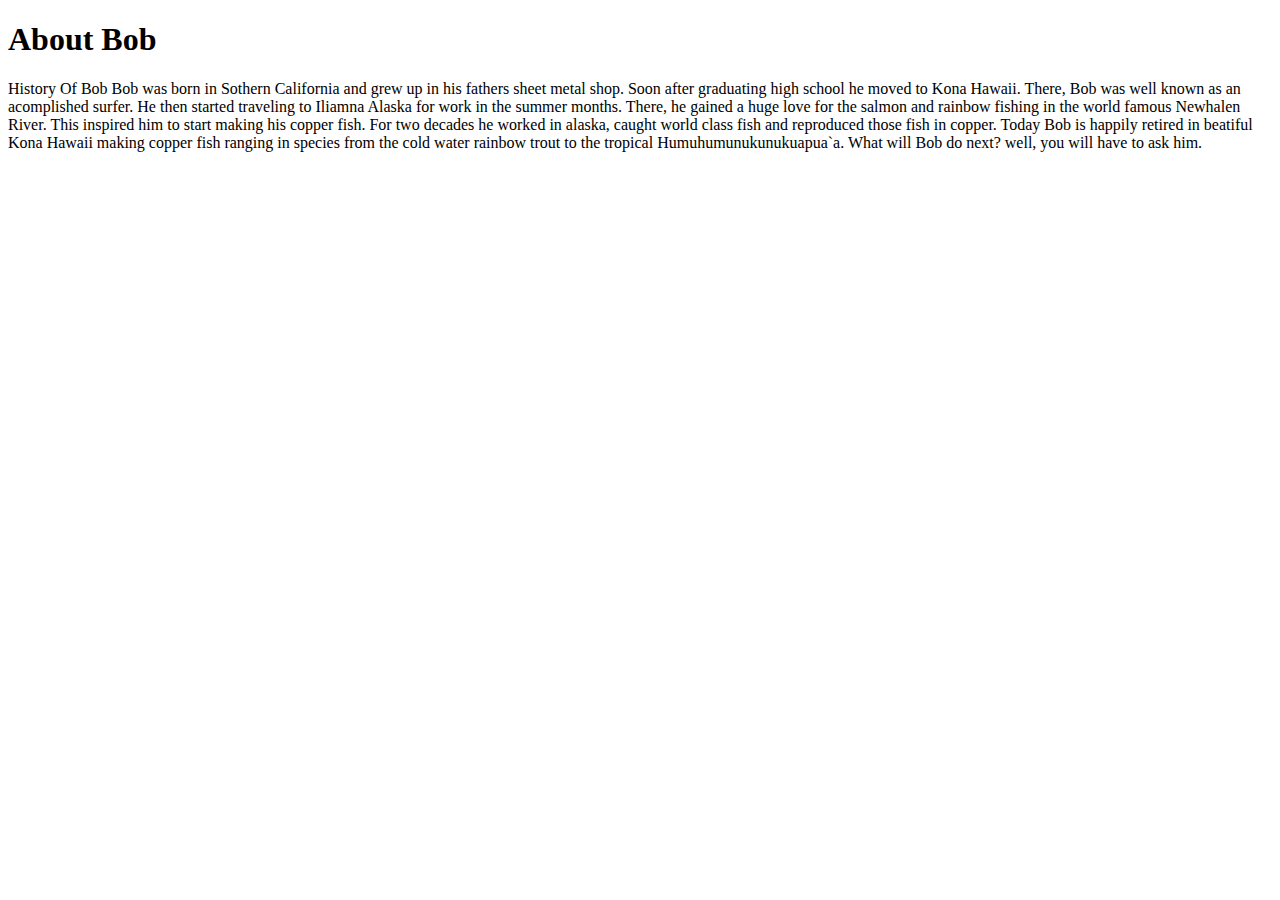
==== about.html @ 16e113c2 "init commit" ====
<!DOCTYPE html>
<html lang="en">
<head>
	<meta charset="UTF-8">
	<meta name="viewport" content="width=device-width, initial-scale=1.0">
	<title>Document</title>
</head>
<body>
	<h1>About Bob </h1>
History Of Bob 
Bob was born in Sothern California and grew up in his fathers sheet metal shop. Soon after graduating high school he moved to Kona Hawaii. There, Bob was well known as an acomplished surfer. He then started traveling to Iliamna Alaska for work in the summer months. There, he gained a huge love for the salmon and rainbow fishing in the world famous Newhalen River. This inspired him to start making his copper fish. For two decades he worked in alaska, caught world class fish and reproduced those fish in copper. Today Bob is happily retired in beatiful Kona Hawaii making copper fish ranging in species from  the cold water rainbow trout to the tropical Humuhumunukunukuapua`a. What will Bob do next? well, you will have to ask him. 
</body>
</html>
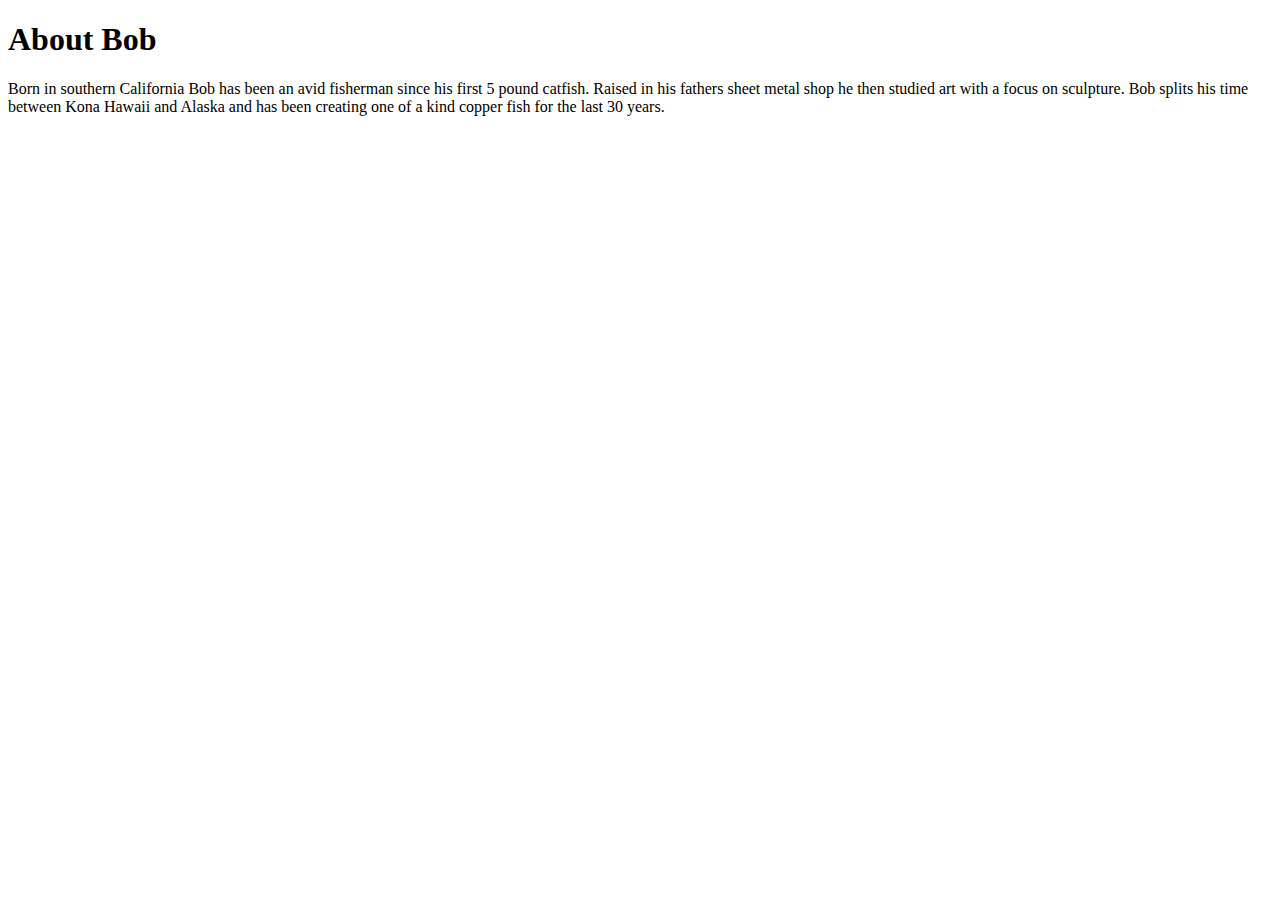
==== commit d9f5e3b5: "adding galleries" ====
--- a/about.html
+++ b/about.html
@@ -1,13 +1,15 @@
 <!DOCTYPE html>
 <html lang="en">
-<head>
-	<meta charset="UTF-8">
-	<meta name="viewport" content="width=device-width, initial-scale=1.0">
-	<title>Document</title>
-</head>
-<body>
-	<h1>About Bob </h1>
-History Of Bob 
-Bob was born in Sothern California and grew up in his fathers sheet metal shop. Soon after graduating high school he moved to Kona Hawaii. There, Bob was well known as an acomplished surfer. He then started traveling to Iliamna Alaska for work in the summer months. There, he gained a huge love for the salmon and rainbow fishing in the world famous Newhalen River. This inspired him to start making his copper fish. For two decades he worked in alaska, caught world class fish and reproduced those fish in copper. Today Bob is happily retired in beatiful Kona Hawaii making copper fish ranging in species from  the cold water rainbow trout to the tropical Humuhumunukunukuapua`a. What will Bob do next? well, you will have to ask him. 
-</body>
-</html>+  <head>
+    <meta charset="UTF-8" />
+    <meta name="viewport" content="width=device-width, initial-scale=1.0" />
+    <title>Kona Copper Fish | About Bob</title>
+  </head>
+  <body class="about-page">
+    <h1>About Bob</h1>
+    <!-- History Of Bob 
+Bob was born in Sothern California and grew up in his fathers sheet metal shop. Soon after graduating high school he moved to Kona Hawaii. There, Bob was well known as an acomplished surfer. He then started traveling to Iliamna Alaska for work in the summer months. There, he gained a huge love for the salmon and rainbow fishing in the world famous Newhalen River. This inspired him to start making his copper fish. For two decades he worked in alaska, caught world class fish and reproduced those fish in copper. Today Bob is happily retired in beatiful Kona Hawaii making copper fish ranging in species from  the cold water rainbow trout to the tropical Humuhumunukunukuapua`a. What will Bob do next? well, you will have to ask him.  -->
+
+    <p>Born in southern California Bob has been an avid fisherman since his first 5 pound catfish. Raised in his fathers sheet metal shop he then studied art with a focus on sculpture. Bob splits his time between Kona Hawaii and Alaska and has been creating one of a kind copper fish for the last 30 years.</p>
+  </body>
+</html>
